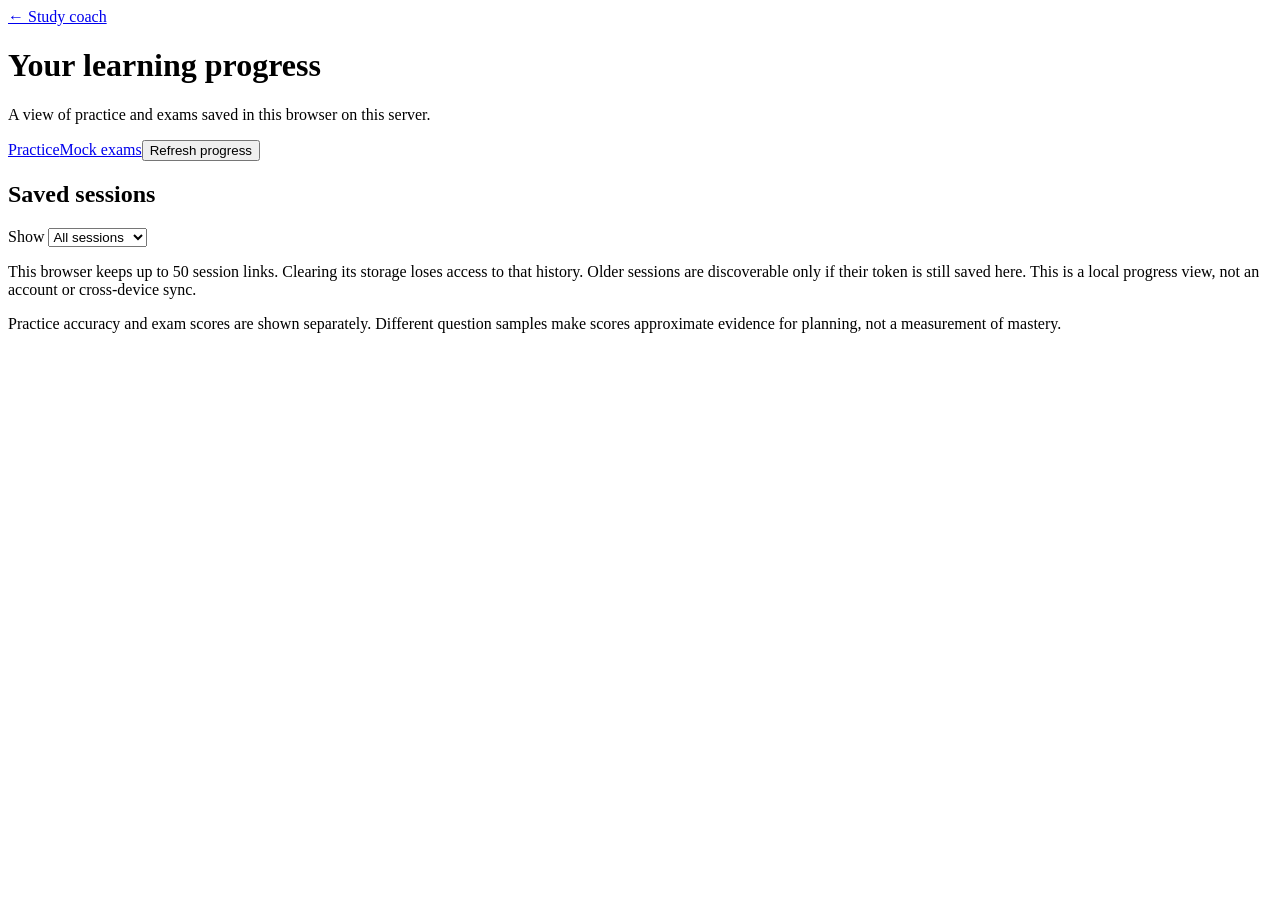
==== app/static/dashboard.html @ a4cebaa4 "feat: add progress dashboard and resumable session history" ====
<!DOCTYPE html>
<html lang="en"><head>
<meta charset="UTF-8"><meta name="viewport" content="width=device-width, initial-scale=1.0">
<title>Your progress · Adaptive AI Study Coach</title>
<link rel="stylesheet" href="/static/exam.css"><link rel="stylesheet" href="/static/dashboard.css">
<script src="/static/session-library.js" defer></script><script src="/static/dashboard.js" defer></script>
</head><body>
<header><a href="/">← Study coach</a><h1>Your learning progress</h1>
<p>A view of practice and exams saved in this browser on this server.</p>
<div class="toolbar"><a href="/">Practice</a><a href="/exam">Mock exams</a><button id="refresh-progress" type="button">Refresh progress</button></div></header>
<p id="progress-status" role="status" aria-live="polite"></p>
<div id="progress-overview" class="metrics"></div>
<section id="revisit" class="card" hidden></section>
<section id="topic-progress" class="card" hidden></section>
<section class="card"><h2>Saved sessions</h2>
<label>Show <select id="session-filter"><option value="all">All sessions</option><option value="practice">Practice only</option><option value="exam">Exams only</option></select></label>
<div id="saved-sessions"></div><button id="more-sessions" type="button" hidden>Show more sessions</button>
</section>
<footer><p>This browser keeps up to 50 session links. Clearing its storage loses access to that history. Older sessions are discoverable only if their token is still saved here. This is a local progress view, not an account or cross-device sync.</p>
<p>Practice accuracy and exam scores are shown separately. Different question samples make scores approximate evidence for planning, not a measurement of mastery.</p></footer>
</body></html>
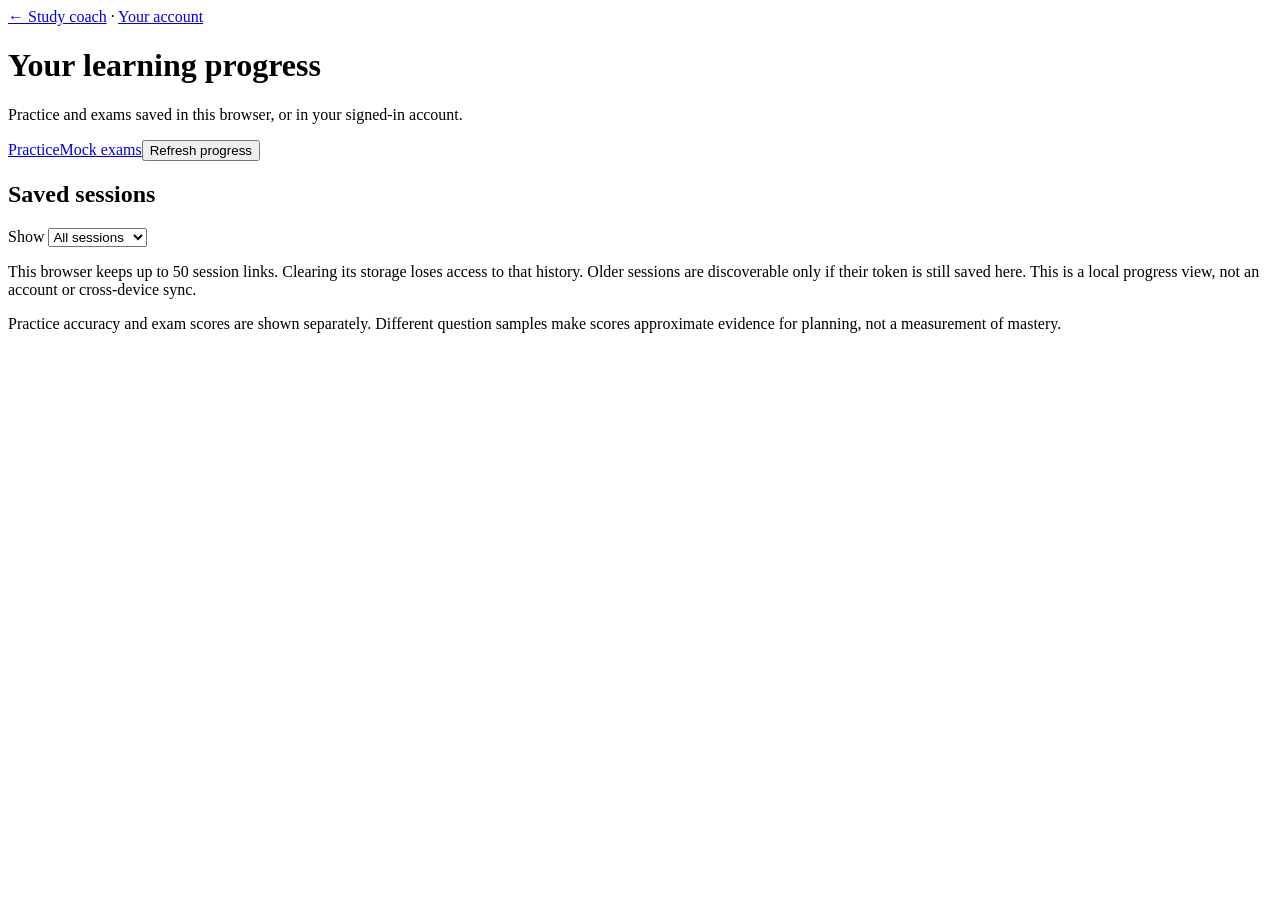
==== commit b1f99f4d: "feat: add accounts and cross-device progress with session ownership" ====
--- a/app/static/dashboard.html
+++ b/app/static/dashboard.html
@@ -5,8 +5,8 @@
 <link rel="stylesheet" href="/static/exam.css"><link rel="stylesheet" href="/static/dashboard.css">
 <script src="/static/session-library.js" defer></script><script src="/static/dashboard.js" defer></script>
 </head><body>
-<header><a href="/">← Study coach</a><h1>Your learning progress</h1>
-<p>A view of practice and exams saved in this browser on this server.</p>
+<header><a href="/">← Study coach</a> · <a href="/account">Your account</a><h1>Your learning progress</h1>
+<p id="progress-context">Practice and exams saved in this browser, or in your signed-in account.</p>
 <div class="toolbar"><a href="/">Practice</a><a href="/exam">Mock exams</a><button id="refresh-progress" type="button">Refresh progress</button></div></header>
 <p id="progress-status" role="status" aria-live="polite"></p>
 <div id="progress-overview" class="metrics"></div>
@@ -15,7 +15,8 @@
 <section class="card"><h2>Saved sessions</h2>
 <label>Show <select id="session-filter"><option value="all">All sessions</option><option value="practice">Practice only</option><option value="exam">Exams only</option></select></label>
 <div id="saved-sessions"></div><button id="more-sessions" type="button" hidden>Show more sessions</button>
+<div class="toolbar"><button id="newer-account-sessions" type="button" hidden>Newer account sessions</button><button id="older-account-sessions" type="button" hidden>Older account sessions</button></div>
 </section>
-<footer><p>This browser keeps up to 50 session links. Clearing its storage loses access to that history. Older sessions are discoverable only if their token is still saved here. This is a local progress view, not an account or cross-device sync.</p>
+<footer><p id="progress-storage-help">This browser keeps up to 50 session links. Clearing its storage loses access to that history. Older sessions are discoverable only if their token is still saved here. This is a local progress view, not an account or cross-device sync.</p>
 <p>Practice accuracy and exam scores are shown separately. Different question samples make scores approximate evidence for planning, not a measurement of mastery.</p></footer>
 </body></html>
